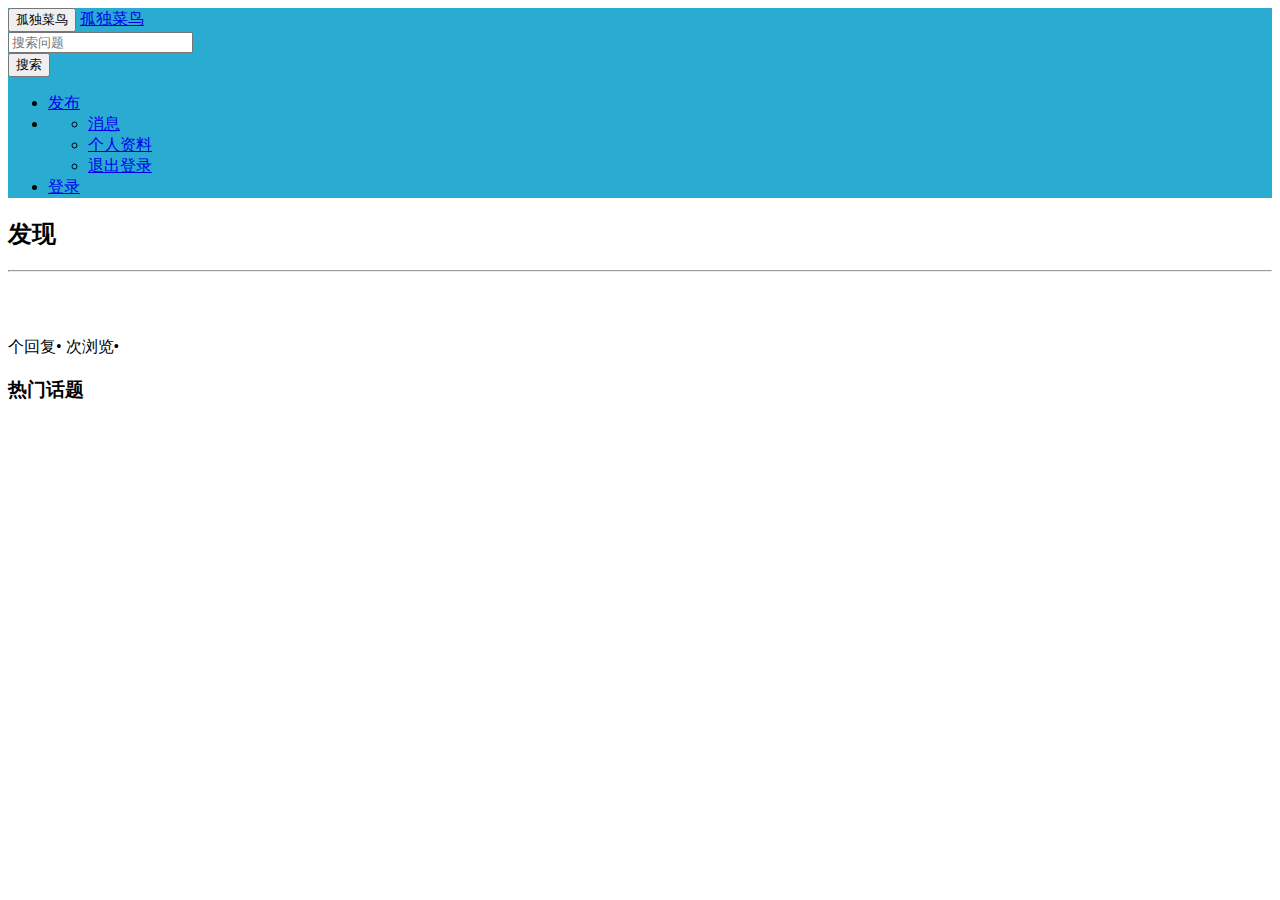
==== src/main/resources/templates/index.html @ b0234c04 "显示主页问题列表" ====
<!DOCTYPE HTML>
<html xmlns:th="http://www.thymeleaf.org">
<head>
    <title>learnxd</title>
    <meta http-equiv="Content-Type" content="text/html; charset=UTF-8" />
    <link rel="stylesheet" href="css/bootstrap.min.css">
    <link rel="stylesheet" href="css/learnxd.css">
    <link rel="stylesheet" href="css/bootstrap-theme.min.css">
    <script src="js/bootstrap.min.js"></script>
</head>
<body>
<nav class="navbar navbar-default">
    <div class="container-fluid" style="background-color: #2aabd2">
        <!-- Brand and toggle get grouped for better mobile display -->
        <div class="navbar-header">
            <button type="button" class="navbar-toggle collapsed" data-toggle="collapse" data-target="#bs-example-navbar-collapse-1" aria-expanded="false">
                <span class="sr-only">孤独菜鸟</span>
            </button>
            <a class="navbar-brand" href="/">孤独菜鸟</a>
        </div>

        <!-- Collect the nav links, forms, and other content for toggling -->
        <div class="collapse navbar-collapse" id="bs-example-navbar-collapse-1">
            <form class="navbar-form navbar-left">
                <div class="form-group">
                    <input type="text" class="form-control" placeholder="搜索问题">
                </div>
                <button type="submit" class="btn btn-default">搜索</button>
            </form>
            <ul class="nav navbar-nav navbar-right">
                <li th:if="${session.user != null}">
                    <a href="/publish">发布</a>
                </li>
                <li class="dropdown" th:if="${session.user != null}">
                    <a href="#" class="dropdown-toggle" data-toggle="dropdown" role="button" aria-haspopup="true" aria-expanded="false" th:text="${session.user.getName()}"> <span class="caret"></span></a>
                    <ul class="dropdown-menu" >
                        <li><a href="#">消息</a></li>
                        <li><a href="#">个人资料</a></li>
                        <li><a href="#">退出登录</a></li>
                    </ul>
                </li>
                <li th:if="${session.user == null}">
                    <a href="https://github.com/login/oauth/authorize?client_id=4969326dd1c95d434cb0&redirect_uri=http://localhost:8887/callback&scope=user&state=1">登录</a>
                </li>
            </ul>
        </div>
    </div>
</nav>
<div class="container-fluid main" >
    <div class="row">
        <div class="col-lg-9 col-md-12 col-sm-12 col-xs-12">
            <h2><span class="glyphicon glyphicon-list" aria-hidden="true"></span>发现</h2>
            <hr>
            <div class="media" th:each="question : ${questionlist}">
                <div class="media-left">
                    <a href="#">
                        <img class="media-object img-rounded"
                             th:src="${question.user.getAvatarUrl()}">
                    </a>
                </div>
                <div class="media-body">
                    <h4 class="media-heading" th:text="${question.getTitle()}"></h4>
                    <span th:text="${question.getDescription()}"></span><br>
                    <span class="text-desc">
                        <span th:text="${question.getCommentCount()}"></span>个回复•
                        <apan th:text="${question.getViewCount()}"></apan>次浏览•
                        <span th:text="${#dates.format(question.getGmtCreate(),'HH:mm:ss yyyy-MM-dd')}"></span>
                    </span>

                </div>
            </div>
        </div>
        <div class="col-lg-3 col-md-12 col-sm-12 col-xs-12">
            <h3>热门话题</h3>
        </div>
    </div>
</div>
</body>
</html>
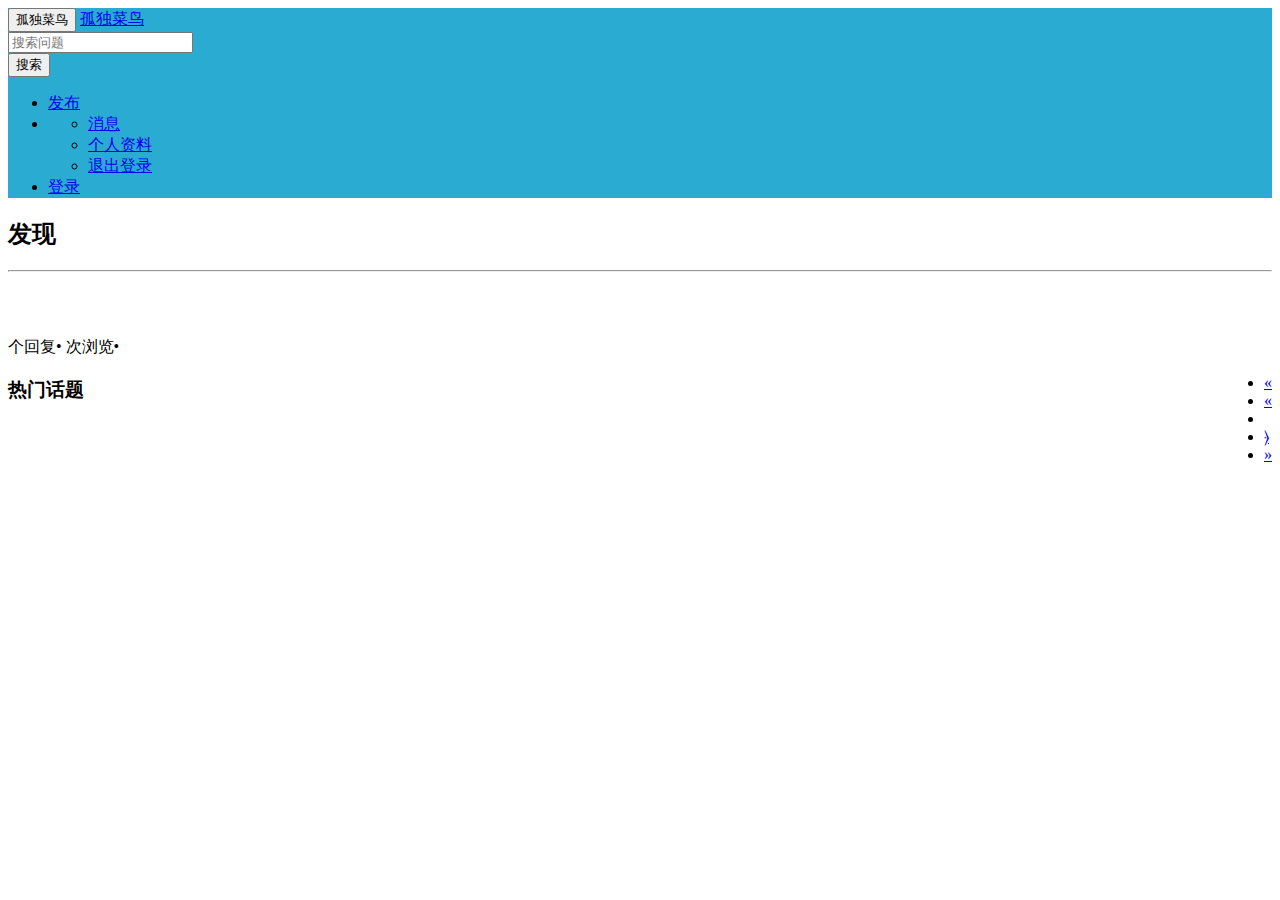
==== commit f81463a9: "分页" ====
--- a/src/main/resources/templates/index.html
+++ b/src/main/resources/templates/index.html
@@ -2,7 +2,7 @@
 <html xmlns:th="http://www.thymeleaf.org">
 <head>
     <title>learnxd</title>
-    <meta http-equiv="Content-Type" content="text/html; charset=UTF-8" />
+    <meta http-equiv="Content-Type" content="text/html; charset=UTF-8"/>
     <link rel="stylesheet" href="css/bootstrap.min.css">
     <link rel="stylesheet" href="css/learnxd.css">
     <link rel="stylesheet" href="css/bootstrap-theme.min.css">
@@ -13,7 +13,8 @@
     <div class="container-fluid" style="background-color: #2aabd2">
         <!-- Brand and toggle get grouped for better mobile display -->
         <div class="navbar-header">
-            <button type="button" class="navbar-toggle collapsed" data-toggle="collapse" data-target="#bs-example-navbar-collapse-1" aria-expanded="false">
+            <button type="button" class="navbar-toggle collapsed" data-toggle="collapse"
+                    data-target="#bs-example-navbar-collapse-1" aria-expanded="false">
                 <span class="sr-only">孤独菜鸟</span>
             </button>
             <a class="navbar-brand" href="/">孤独菜鸟</a>
@@ -32,8 +33,9 @@
                     <a href="/publish">发布</a>
                 </li>
                 <li class="dropdown" th:if="${session.user != null}">
-                    <a href="#" class="dropdown-toggle" data-toggle="dropdown" role="button" aria-haspopup="true" aria-expanded="false" th:text="${session.user.getName()}"> <span class="caret"></span></a>
-                    <ul class="dropdown-menu" >
+                    <a href="#" class="dropdown-toggle" data-toggle="dropdown" role="button" aria-haspopup="true"
+                       aria-expanded="false" th:text="${session.user.getName()}"> <span class="caret"></span></a>
+                    <ul class="dropdown-menu">
                         <li><a href="#">消息</a></li>
                         <li><a href="#">个人资料</a></li>
                         <li><a href="#">退出登录</a></li>
@@ -46,12 +48,12 @@
         </div>
     </div>
 </nav>
-<div class="container-fluid main" >
+<div class="container-fluid main">
     <div class="row">
         <div class="col-lg-9 col-md-12 col-sm-12 col-xs-12">
             <h2><span class="glyphicon glyphicon-list" aria-hidden="true"></span>发现</h2>
             <hr>
-            <div class="media" th:each="question : ${questionlist}">
+            <div class="media" th:each="question : ${pagination.questions}">
                 <div class="media-left">
                     <a href="#">
                         <img class="media-object img-rounded"
@@ -69,6 +71,36 @@
 
                 </div>
             </div>
+            <nav aria-label="Page navigation" style="float: right;">
+                <ul class="pagination">
+                    <li th:if="${pagination.showFirstPage==true}">
+                        <a href="#" aria-label="Previous">
+                            <span aria-hidden="true">&laquo;</span>
+                        </a>
+                    </li>
+                    <li th:if="${pagination.showPrevious==true}">
+                        <a href="#" aria-label="Previous">
+                            <span aria-hidden="true">&laquo;</span>
+                        </a>
+                    </li>
+
+                    <li th:each="page:${pagination.pages}" th:class="${pagination.page==page}?'active':''">
+                        <a th:href="@{/(page=${page})}" th:text="${page}"></a>
+                    </li>
+
+                    <li th:if="${pagination.showNext==true}">
+                        <a href="#" aria-label="Previous">
+                            <span aria-hidden="true">&rangd;</span>
+                        </a>
+                    </li>
+
+                    <li th:if="${pagination.showEndPage==true}">
+                        <a href="#" aria-label="Next">
+                            <span aria-hidden="true">&raquo;</span>
+                        </a>
+                    </li>
+                </ul>
+            </nav>
         </div>
         <div class="col-lg-3 col-md-12 col-sm-12 col-xs-12">
             <h3>热门话题</h3>
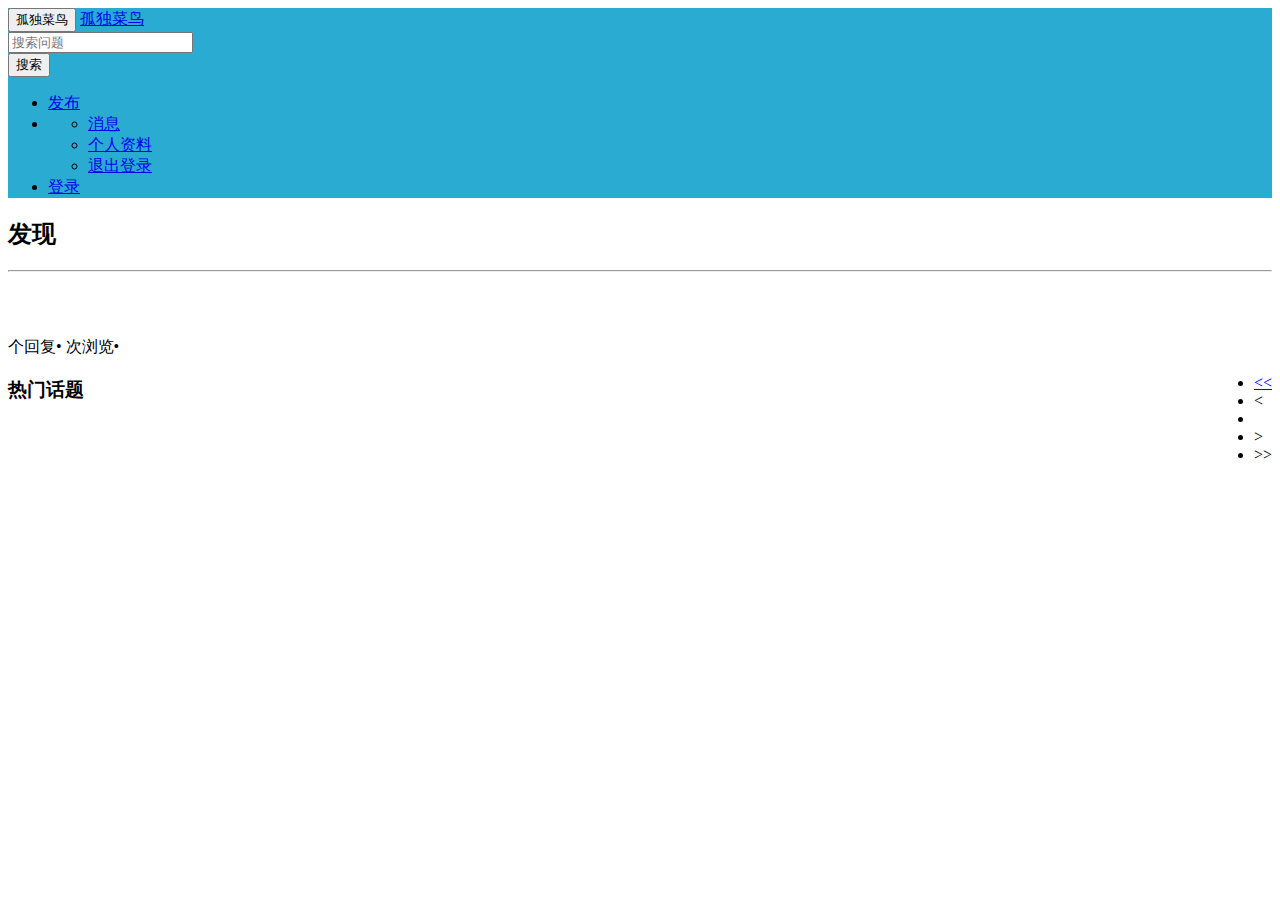
==== commit a6c91396: "分页实现" ====
--- a/src/main/resources/templates/index.html
+++ b/src/main/resources/templates/index.html
@@ -73,14 +73,16 @@
             </div>
             <nav aria-label="Page navigation" style="float: right;">
                 <ul class="pagination">
+
                     <li th:if="${pagination.showFirstPage==true}">
-                        <a href="#" aria-label="Previous">
-                            <span aria-hidden="true">&laquo;</span>
+                        <a href="/?page=1" aria-label="Previous">
+                            <span aria-hidden="true">&lt;&lt;</span>
                         </a>
                     </li>
+
                     <li th:if="${pagination.showPrevious==true}">
-                        <a href="#" aria-label="Previous">
-                            <span aria-hidden="true">&laquo;</span>
+                        <a th:href="@{/(page=${pagination.page - 1})}" aria-label="Previous">
+                            <span aria-hidden="true">&lt;</span>
                         </a>
                     </li>
 
@@ -89,14 +91,14 @@
                     </li>
 
                     <li th:if="${pagination.showNext==true}">
-                        <a href="#" aria-label="Previous">
-                            <span aria-hidden="true">&rangd;</span>
+                        <a th:href="@{/(page=${pagination.page + 1})}" aria-label="Previous">
+                            <span aria-hidden="true">&gt;</span>
                         </a>
                     </li>
 
                     <li th:if="${pagination.showEndPage==true}">
-                        <a href="#" aria-label="Next">
-                            <span aria-hidden="true">&raquo;</span>
+                        <a th:href="@{/(page=${pagination.totalPage})}" aria-label="Next">
+                            <span aria-hidden="true">&gt;&gt;</span>
                         </a>
                     </li>
                 </ul>
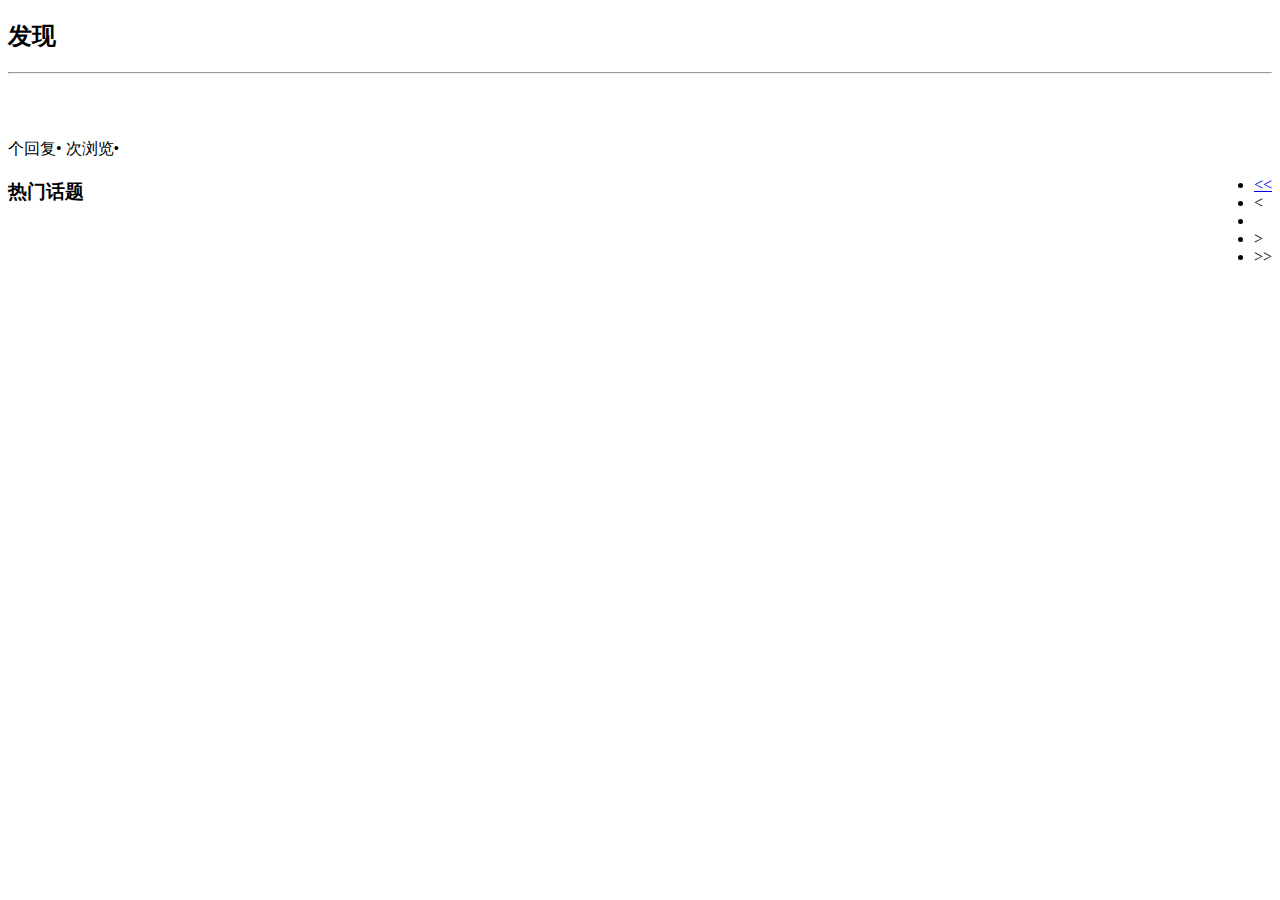
==== commit 6052e257: "编辑" ====
--- a/src/main/resources/templates/index.html
+++ b/src/main/resources/templates/index.html
@@ -6,103 +6,71 @@
     <link rel="stylesheet" href="css/bootstrap.min.css">
     <link rel="stylesheet" href="css/learnxd.css">
     <link rel="stylesheet" href="css/bootstrap-theme.min.css">
+    <script src="js/jquery-3.4.1.min.js"></script>
     <script src="js/bootstrap.min.js"></script>
 </head>
 <body>
-<nav class="navbar navbar-default">
-    <div class="container-fluid" style="background-color: #2aabd2">
-        <!-- Brand and toggle get grouped for better mobile display -->
-        <div class="navbar-header">
-            <button type="button" class="navbar-toggle collapsed" data-toggle="collapse"
-                    data-target="#bs-example-navbar-collapse-1" aria-expanded="false">
-                <span class="sr-only">孤独菜鸟</span>
-            </button>
-            <a class="navbar-brand" href="/">孤独菜鸟</a>
-        </div>
-
-        <!-- Collect the nav links, forms, and other content for toggling -->
-        <div class="collapse navbar-collapse" id="bs-example-navbar-collapse-1">
-            <form class="navbar-form navbar-left">
-                <div class="form-group">
-                    <input type="text" class="form-control" placeholder="搜索问题">
-                </div>
-                <button type="submit" class="btn btn-default">搜索</button>
-            </form>
-            <ul class="nav navbar-nav navbar-right">
-                <li th:if="${session.user != null}">
-                    <a href="/publish">发布</a>
-                </li>
-                <li class="dropdown" th:if="${session.user != null}">
-                    <a href="#" class="dropdown-toggle" data-toggle="dropdown" role="button" aria-haspopup="true"
-                       aria-expanded="false" th:text="${session.user.getName()}"> <span class="caret"></span></a>
-                    <ul class="dropdown-menu">
-                        <li><a href="#">消息</a></li>
-                        <li><a href="#">个人资料</a></li>
-                        <li><a href="#">退出登录</a></li>
-                    </ul>
-                </li>
-                <li th:if="${session.user == null}">
-                    <a href="https://github.com/login/oauth/authorize?client_id=4969326dd1c95d434cb0&redirect_uri=http://localhost:8887/callback&scope=user&state=1">登录</a>
-                </li>
-            </ul>
-        </div>
-    </div>
-</nav>
+<div th:insert="~{navigation :: nav}"></div>
 <div class="container-fluid main">
     <div class="row">
         <div class="col-lg-9 col-md-12 col-sm-12 col-xs-12">
             <h2><span class="glyphicon glyphicon-list" aria-hidden="true"></span>发现</h2>
             <hr>
-            <div class="media" th:each="question : ${pagination.questions}">
-                <div class="media-left">
-                    <a href="#">
-                        <img class="media-object img-rounded"
-                             th:src="${question.user.getAvatarUrl()}">
-                    </a>
+            <div th:if="${pagination!=null}">
+                <div class="media" th:each="question : ${pagination.questions}">
+                    <div class="media-left">
+                        <a href="#">
+                            <img class="media-object img-rounded"
+                                 th:src="${question.user.avatarUrl}">
+                        </a>
+                    </div>
+                    <div class="media-body">
+                        <h4 class="media-heading">
+                            <a th:href="@{'/question/'+${question.id}}" th:text="${question.title}"></a>
+                        </h4>
+                        <span th:text="${question.description}"></span><br>
+                        <span class="text-desc">
+                        <span th:text="${question.commentCount}"></span>个回复•
+                        <span th:text="${question.viewCount}"></span>次浏览•
+                        <span th:text="${#dates.format(question.gmtCreate,'HH:mm:ss yyyy-MM-dd')}"></span>
+                    </span>
+                    </div>
                 </div>
-                <div class="media-body">
-                    <h4 class="media-heading" th:text="${question.getTitle()}"></h4>
-                    <span th:text="${question.getDescription()}"></span><br>
-                    <span class="text-desc">
-                        <span th:text="${question.getCommentCount()}"></span>个回复•
-                        <apan th:text="${question.getViewCount()}"></apan>次浏览•
-                        <span th:text="${#dates.format(question.getGmtCreate(),'HH:mm:ss yyyy-MM-dd')}"></span>
-                    </span>
+                <nav aria-label="Page navigation" style="float: right;">
+                    <ul class="pagination">
 
-                </div>
+                        <li th:if="${pagination.showFirstPage==true}">
+                            <a href="/?page=1" aria-label="Previous">
+                                <span aria-hidden="true">&lt;&lt;</span>
+                            </a>
+                        </li>
+
+                        <li th:if="${pagination.showPrevious==true}">
+                            <a th:href="@{/(page=${pagination.page - 1})}" aria-label="Previous">
+                                <span aria-hidden="true">&lt;</span>
+                            </a>
+                        </li>
+
+                        <li th:each="page:${pagination.pages}" th:class="${pagination.page==page}?'active':''">
+                            <a th:href="@{/(page=${page})}" th:text="${page}"></a>
+                        </li>
+
+                        <li th:if="${pagination.showNext==true}">
+                            <a th:href="@{/(page=${pagination.page + 1})}" aria-label="Previous">
+                                <span aria-hidden="true">&gt;</span>
+                            </a>
+                        </li>
+
+                        <li th:if="${pagination.showEndPage==true}">
+                            <a th:href="@{/(page=${pagination.totalPage})}" aria-label="Next">
+                                <span aria-hidden="true">&gt;&gt;</span>
+                            </a>
+                        </li>
+                    </ul>
+                </nav>
             </div>
-            <nav aria-label="Page navigation" style="float: right;">
-                <ul class="pagination">
 
-                    <li th:if="${pagination.showFirstPage==true}">
-                        <a href="/?page=1" aria-label="Previous">
-                            <span aria-hidden="true">&lt;&lt;</span>
-                        </a>
-                    </li>
-
-                    <li th:if="${pagination.showPrevious==true}">
-                        <a th:href="@{/(page=${pagination.page - 1})}" aria-label="Previous">
-                            <span aria-hidden="true">&lt;</span>
-                        </a>
-                    </li>
-
-                    <li th:each="page:${pagination.pages}" th:class="${pagination.page==page}?'active':''">
-                        <a th:href="@{/(page=${page})}" th:text="${page}"></a>
-                    </li>
-
-                    <li th:if="${pagination.showNext==true}">
-                        <a th:href="@{/(page=${pagination.page + 1})}" aria-label="Previous">
-                            <span aria-hidden="true">&gt;</span>
-                        </a>
-                    </li>
-
-                    <li th:if="${pagination.showEndPage==true}">
-                        <a th:href="@{/(page=${pagination.totalPage})}" aria-label="Next">
-                            <span aria-hidden="true">&gt;&gt;</span>
-                        </a>
-                    </li>
-                </ul>
-            </nav>
+            </div>
         </div>
         <div class="col-lg-3 col-md-12 col-sm-12 col-xs-12">
             <h3>热门话题</h3>
